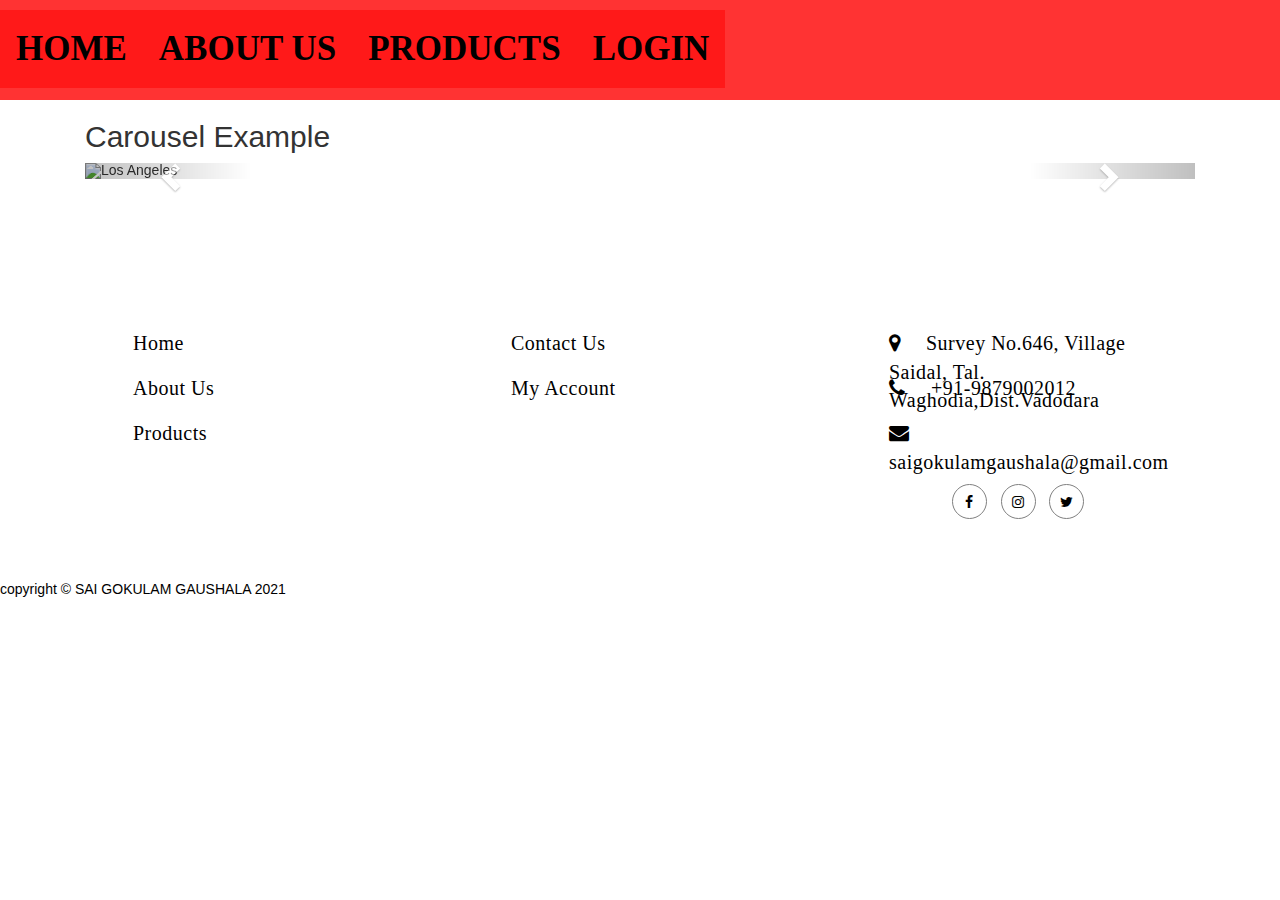
==== shrikhand.html @ bd8053fe "Update shrikhand.html" ====
<!DOCTYPE html>
<html>
<head>
	<link  href="css/home.css" rel="stylesheet"  >

	
	<meta name="viewport" content="width=device-width, initial-scale=1, shrink-to-fit=no">
   
<link rel="stylesheet" href="https://stackpath.bootstrapcdn.com/bootstrap/4.2.1/css/bootstrap.min.css" >
  <link rel="stylesheet" href="https://maxcdn.bootstrapcdn.com/font-awesome/4.5.0/css/font-awesome.min.css">
  <script src="https://ajax.googleapis.com/ajax/libs/jquery/3.5.1/jquery.min.js"></script>
  <script src="https://maxcdn.bootstrapcdn.com/bootstrap/3.4.1/js/bootstrap.min.js"></script>
  <link rel="stylesheet" href="https://maxcdn.bootstrapcdn.com/bootstrap/3.4.1/css/bootstrap.min.css">

 
 <script src="https://code.jquery.com/jquery-3.3.1.slim.min.js" integrity="sha384-q8i/X+965DzO0rT7abK41JStQIAqVgRVzpbzo5smXKp4YfRvH+8abtTE1Pi6jizo" crossorigin="anonymous"></script>
<script src="https://cdnjs.cloudflare.com/ajax/libs/popper.js/1.14.6/umd/popper.min.js" integrity="sha384-wHAiFfRlMFy6i5SRaxvfOCifBUQy1xHdJ/yoi7FRNXMRBu5WHdZYu1hA6ZOblgut" crossorigin="anonymous"></script>
<script src="https://stackpath.bootstrapcdn.com/bootstrap/4.2.1/js/bootstrap.min.js" integrity="sha384-B0UglyR+jN6CkvvICOB2joaf5I4l3gm9GU6Hc1og6Ls7i6U/mkkaduKaBhlAXv9k" crossorigin="anonymous"></script>
</head>

</header>
<body background="C:\Users\MY\Desktop\bg2.jpg">
	<div class="aboutheader">
<div class="menu">
  <a href="index.html">HOME</a>
  <a href="aboutus.html">ABOUT US</a>
  <a href="products.html">PRODUCTS</a> </li>
  <div class="menu-log">
    <a href="#login">LOGIN</a>
  </div>
</div>

</div>
		

<div class="container">
  <h2>Carousel Example</h2>
  <div id="myCarousel" class="carousel slide" data-ride="carousel">
    <!-- Indicators -->
    <ol class="carousel-indicators">
      <li data-target="#myCarousel" data-slide-to="0" class="active"></li>
      <li data-target="#myCarousel" data-slide-to="1"></li>
      <li data-target="#myCarousel" data-slide-to="2"></li>
    </ol>

    <!-- Wrapper for slides -->
    <div class="carousel-inner">

      <div class="item active">
        <img src="bg7.png" alt="Los Angeles" sizes="200px" >
        <div class="carousel-caption">
          <h3>Los Angeles</h3>
          <p>LA is always so much fun!</p>
        </div>
      </div>

      <div class="item">
        <img src="bg3.png" alt="Chicago" sizes="200px">
        <div class="carousel-caption">
          <h3>Chicago</h3>
          <p>Thank you, Chicago!</p>
        </div>
      </div>
    
      <div class="item">
        <img src="bg5.png" alt="New York"  sizes="200px">
        <div class="carousel-caption">
          <h3>New York</h3>
          <p>We love the Big Apple!</p>
        </div>
      </div>
  
    </div>

    <!-- Left and right controls -->
    <a class="left carousel-control" href="#myCarousel" data-slide="prev">
      <span class="glyphicon glyphicon-chevron-left"></span>
      <span class="sr-only">Previous</span>
    </a>
    <a class="right carousel-control" href="#myCarousel" data-slide="next">
      <span class="glyphicon glyphicon-chevron-right"></span>
      <span class="sr-only">Next</span>
    </a>
  </div>
</div>




 
	                					
 




<div class="space">
</div>




	<footer>
<div class="inner-footer">
	<div class="footer-items">
	
	<ul>
		<a href="index.html">
            <li>Home</li>
          </a>
          <a href="aboutus.html">
            <li>About Us</li>
          </a>
          <a href="products.html">
           <li>Products</li>
          </a>
          
      </ul>
  </div>

<div class="footer-items">
	
  	<ul>
  		<a href="contact us">
  		<li>Contact Us</li>
  	</a>

  	   <a href ="my account">
  	   	<li>My Account</li>
  	   </a>
  	</ul>
</div>

<div class="footer-items">
	   <ul>
	  	  <li><i class="fa fa-map-marker" aria-hidden="true"></i>
	  	  Survey No.646, Village Saidal, Tal. Waghodia,Dist.Vadodara
	  	</li>
	  	  <li><i class="fa fa-phone"  aria-hidden="true"></i>
	  	     +91-9879002012
	  	   </li>
	  	  <li><i class="fa fa-envelope" aria-hidden="true"></i>
	  	  	saigokulamgaushala@gmail.com
	  	  </li>
	   </ul>
	   
	 <div class="social-media">
	       <a href="https://www.facebook.com/Sai-Gokulam-Gaushala-1782885225090858/?pageid=1782885225090858&ftentidentifier=3224981787547854&padding=0"><i class="fa fa-facebook" aria-hidden="true"></i></a>
	  	   <a href="https://www.instagram.com/shreesaigokulam/?hl=en"><i class="fa fa-instagram" aria-hidden="true"></i></a>
	  	   <a href=""><i class="fa fa-twitter" aria-hidden="true"></i></a>
	   </div>

</div>
  
</div>
   <div class ="bottom-footer">
   	copyright &copy; SAI GOKULAM GAUSHALA 2021
   </div>

  </body> 
</footer>
<html>
---- css/home.css ----
header {
    background-color: rgb(255,0,0,0.5);
    height: 90px;
    width=100%;
    color: black;
    text-align: right;
    font-size: 50px;
    padding: 0px;
    font-family: Helveti
     Narrow, sans-serif;
    font-weight: bold;

    
  }
  body{
    background-image:URL('https://images.pexels.com/photos/139315/pexels-photo-139315.jpeg?auto=compress&cs=tinysrgb&dpr=2&h=650&w=940');
     /*background-image: url('https://pixabay.com/get/52e0dc45425bad14ea9d857cce2b357f153ec3e45656784b702f78d696/masala-4096891.jpg');*/
     background-attachment:fixed;
    background-repeat: repeat;
    background-size: cover;
    
  }

    h2{
      font:50px;
      color:red;
    }


  .maindiv{
  background-color:rgb(0,0,0,0.2);
  width:100%;
  height:720px;
  background-image: url('https://scontent.fbdq2-1.fna.fbcdn.net/v/t1.6435-9/31949135_2035734656478025_4890872589318094848_n.jpg?_nc_cat=101&ccb=1-3&_nc_sid=973b4a&_nc_ohc=EWHqA0UVxpUAX9EDnDS&_nc_ht=scontent.fbdq2-1.fna&oh=2ad69755cf3c1e024fbbc554392dc51c&oe=60E7995E');
  background-attachment:fixed;
    background-repeat: repeat;
    background-size: cover;
}
 .secdiv
 {
 width:90%;
height:670px;
background-size: cover;
 animation : slider 50s infinite linear;
 margin: 0 auto;
 padding:50px;


    
  }
 


.feature{
  background: #D6181A none repeat scroll 0 0;
    color: #fff;
    margin-bottom: 2%;
    margin-top: 2%;
    display: inline-block;
    padding: 8px 20px;

}
 .before{
  padding-left: 50px;
 }
 

  .space{
  height:100px;
  opacity: 0px;
 }

.main2
{
  height:500px;
  width:100%;
  background-color: rgb(255,255,255,0.8);
  background-attachment:fixed;
    background-repeat: repeat;
    background-size: cover;


}
.maintext

{
  font-size: 50px;
  font-family: Times New Roman, serif;
  text-align: center;
  text-decoration: underline  red;
  margin-top: 10px;
  color: rgb(0,0,0,1);
}

.maintext1

{
  font-size: 60px;
  font-family: Times New Roman, serif;
  text-align: center;
  text-decoration: underline  red;
  margin-top: 10px;
  color: rgb(0,0,0,1);
}


 
 .about{
  text-align: center;
  text-orientation: center;
  font-size: 30px;
 color:rgb(0,0,0,1);
 font-family: Times New Roman, serif;
 margin-top: :10px;

}
    
.products{
  background-color: rgb(255,255,255,0.8);
  width: 100%;
  height:1000px;
}


.productsi{
  background-color: rgb(255,255,255,0.8);
  width: 100%;
  height:800px;
}
.aboutheader
{
  height:100px;
  width:100%;
  background-color: rgb(255,0,0,0.8);
}

  

  .menu {
    position: sticky;
    top: 0;
    background-color:transparent;
    padding: 10px 0px 10px 0px;
    color: white;
    margin: 0 auto;
    overflow: hidden;
 
  }

  .menu a {
    float: left;
    color: rgb(0,0,0,1);
  font-family: Times New Roman, serif;
  font-weight: bold;
    padding: 14px 16px;
    text-decoration: none;
    font-size: 35px;
    transition: 0.4s;
    align-content: center;
    background-color: rgb(255, 0, 0,0.5);

  }

  .menu :hover{
    background:rgb(255,0,0,0.2);

  }
  footer {
    width: 100%;
    bottom: 0px;
    background-color:rgb(255,255,255,0.9);
    display:white;
    color:black;
    
  }
  .inner-footer
  {
    width:100%;
    margin:auto;
    padding:30px 10px;
    display:flex;
    flex-wrap:wrap;
    box-sizing: border-box;
    justify-content: center;
  }



.footer-items {
  width: 30%;
  padding: 10px 20px;
  box-sizing: border-box;
}



.footer-items p {
  color: grey;
  font-size: 16px;
  text-align: justify;
  line-height: 25px;
}
 




ul {
  list-style: none;
  color:black;
  font-size: 20px;
  letter-spacing: 0.5px;
   font-family:   Times New Roman, serif;
}

ul a {
  text-decoration: none;
  outline: none;
  color: black;
  transition: 0.4s;
}

ul a:hover {
  color: red;
}

ul li {
  margin: 10px 0;
  height: 35px;
}

li i {
  margin-right: 20px;
}

.social-media {
  width: 100%;
  color: black;
  
  text-align: center;
}

.social-media a {
  text-decoration: none;
}

.social-media i {
  height: 35px;
  width: 35px;
  margin: 20px 5px;
  padding: 10px;
  color: black;
  border-radius: 50%;
  border: 1px solid grey;
  transition: 0.3s;
}
.social-media i:hover {
  background: red;
}

.footer-bottom {
  padding: 10px;
  background: white;
  color: black;
  font-size: 12px;

}

@media screen and (max-width: 1085px) {
  .footer-items {
    width: 50%;
  }
}

@media screen and (max-width: 600px) {
  .footer-items {
    width: 100%;
  }
}


@media screen and (max-width: 1085px) {
  .about {
    font-size: 30px;
  }
}@media screen and (max-width: 600px) {
  .about {
    font-size: 20px;
  }
}
.spaceii{
  opacity: 0px;
  height: 50px;
}
.caption{
  text-align: :center;
  font-family: Helveti
     Narrow, sans-serif;
    font-weight: bold;
    padding-left: 25px;
    color: black;
    font-size: 30px;
}

@media screen and (max-width: 1085px) {
  .products {
    height: 750px;
  }
}

@media screen and (max-width: 600px) {
  .products {
   height: 1900px;
  }
}

@media screen and (max-width: 1085px) {
  .aboutheader{
    height: 100px;
  }
}

@media screen and (max-width: 600px) {
  .aboutheader {
    height: 200px;
  }
}

@media screen and (max-width: 1085px) {
  .producs{
    height: 800px;
  }
}

@media screen and (max-width: 600px) {
  .products {
    height: 2200px;
  }
}



@media screen and (max-width: 1085px) {
  .aboutheader{
    height: 100px;
  }
}

@media screen and (max-width: 600px) {
  .aboutheader {
    height: 200px;
  }
}


@media screen and (max-width: 1085px) {
  .producsi{
    height: 800px;
  }
}

@media screen and (max-width: 600px) {
  .productsi {
    height: 2000px;
  }
}


.back1{

  background-color:rgb(255,255,255,0.8);
  width:100%;
  height:2500px;
}


 

.back{

  background-color:rgb(255,255,255,0.8);
  width:100%;
  height:2000px;
}
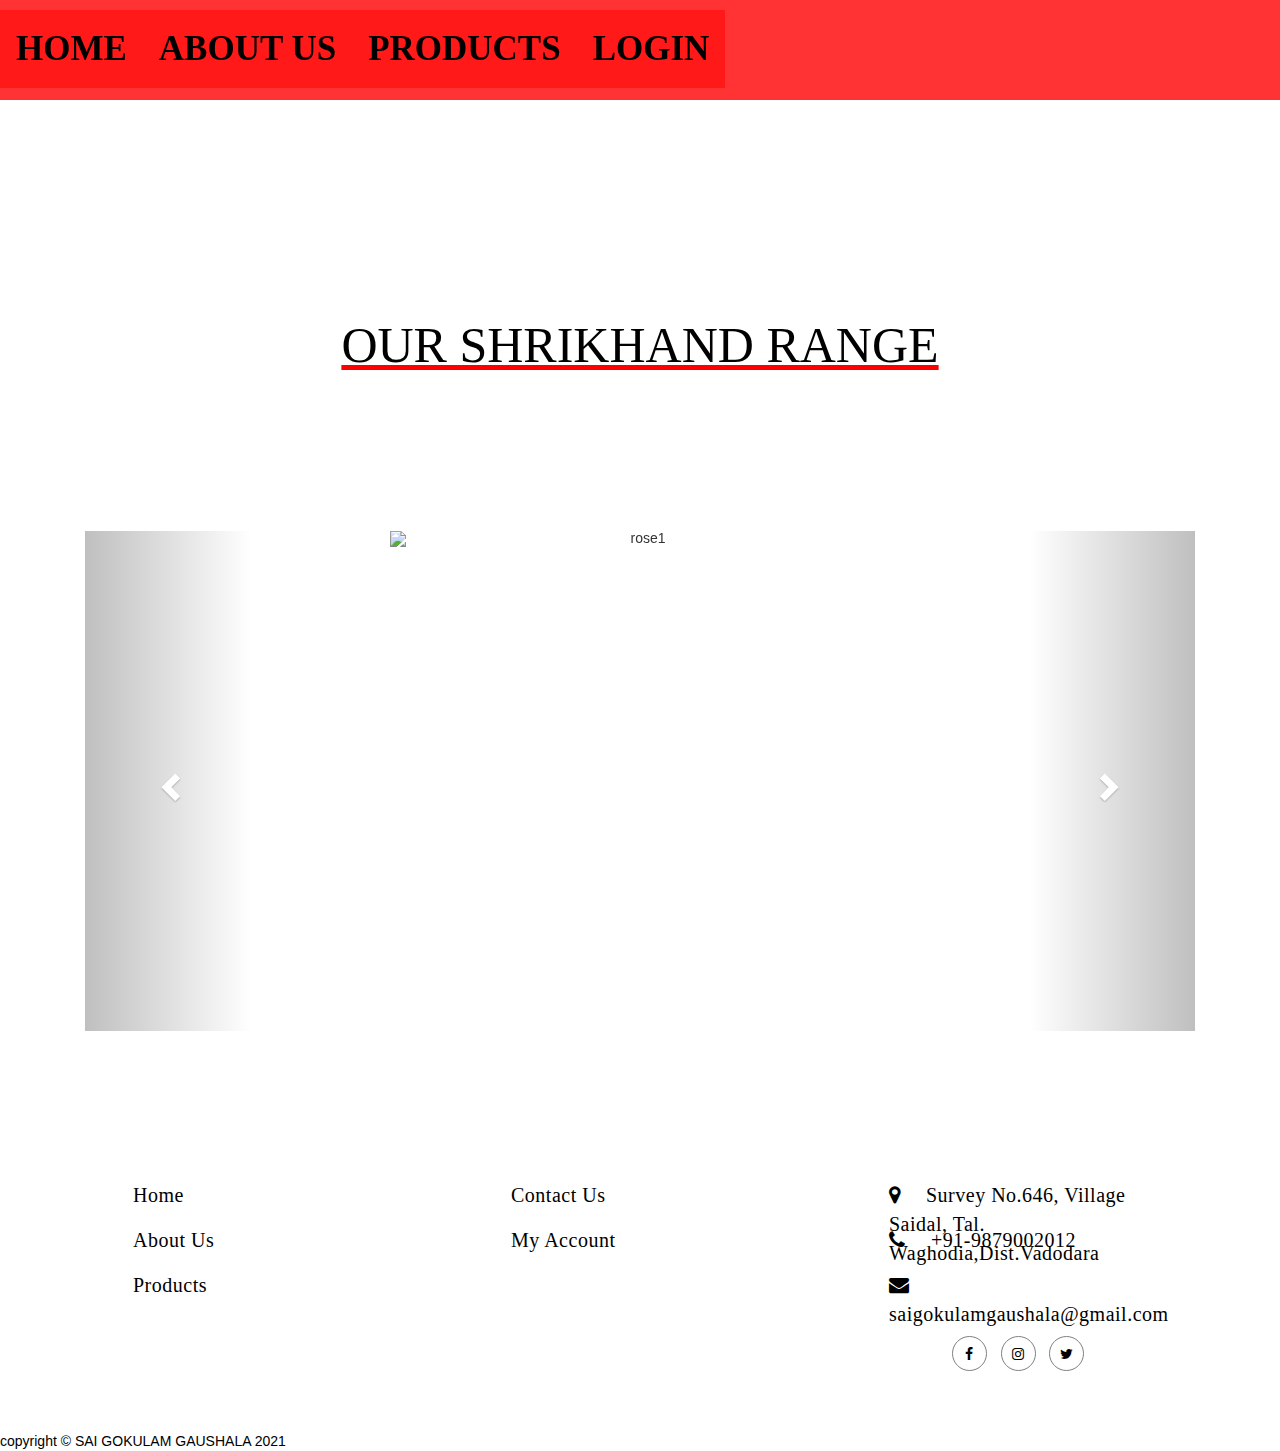
==== commit f1902946: "Add files via upload" ====
--- a/shrikhand.html
+++ b/shrikhand.html
@@ -3,7 +3,7 @@
 <head>
 	<link  href="css/home.css" rel="stylesheet"  >
 
-	
+	<meta charset="utf-8">
 	<meta name="viewport" content="width=device-width, initial-scale=1, shrink-to-fit=no">
    
 <link rel="stylesheet" href="https://stackpath.bootstrapcdn.com/bootstrap/4.2.1/css/bootstrap.min.css" >
@@ -31,42 +31,152 @@
 </div>
 
 </div>
-		
-
+<div class="space">
+  </div>
+  <div class="space">
+  </div>		
+
+<div class="productss">
+<div class="maintext">
+  OUR SHRIKHAND RANGE
+  </div>
+  <div class="spaceii"></div>
+  <div class="space"></div>
 <div class="container">
-  <h2>Carousel Example</h2>
+  
   <div id="myCarousel" class="carousel slide" data-ride="carousel">
     <!-- Indicators -->
     <ol class="carousel-indicators">
       <li data-target="#myCarousel" data-slide-to="0" class="active"></li>
       <li data-target="#myCarousel" data-slide-to="1"></li>
       <li data-target="#myCarousel" data-slide-to="2"></li>
+      <li data-target="#myCarousel" data-slide-to="3"></li>
+      <li data-target="#myCarousel" data-slide-to="4"></li>
+      <li data-target="#myCarousel" data-slide-to="5"></li>
+      <li data-target="#myCarousel" data-slide-to="6"></li>
+      <li data-target="#myCarousel" data-slide-to="7"></li>
+      <li data-target="#myCarousel" data-slide-to="8"></li>
+      <li data-target="#myCarousel" data-slide-to="9"></li>
+      <li data-target="#myCarousel" data-slide-to="10"></li>
+      <li data-target="#myCarousel" data-slide-to="11"></li>
+      <li data-target="#myCarousel" data-slide-to="12"></li>
+      <li data-target="#myCarousel" data-slide-to="13"></li>
+      <li data-target="#myCarousel" data-slide-to="14"></li>
+
+
     </ol>
 
     <!-- Wrapper for slides -->
-    <div class="carousel-inner">
+    <div class="carousel-inner" align="center">
 
       <div class="item active">
-        <img src="bg7.png" alt="Los Angeles" sizes="200px" >
-        <div class="carousel-caption">
-          <h3>Los Angeles</h3>
-          <p>LA is always so much fun!</p>
-        </div>
-      </div>
-
-      <div class="item">
-        <img src="bg3.png" alt="Chicago" sizes="200px">
-        <div class="carousel-caption">
-          <h3>Chicago</h3>
-          <p>Thank you, Chicago!</p>
+        <img src="https://raw.githubusercontent.com/sonihetvi10/saigokulamgaushala.github.io/main/rose1.jpg" alt="rose1" height="500px" width="500px" >
+        <div class="carousel-caption">
+          
+        </div>
+      </div>
+
+      <div class="item" >
+        <img src="https://raw.githubusercontent.com/sonihetvi10/saigokulamgaushala.github.io/main/rose2.jpg" alt="rose2" height="500px"
+         width="500px">
+        <div class="carousel-caption">
         </div>
       </div>
     
-      <div class="item">
-        <img src="bg5.png" alt="New York"  sizes="200px">
-        <div class="carousel-caption">
-          <h3>New York</h3>
-          <p>We love the Big Apple!</p>
+      <div class="item" >
+        <img src="https://raw.githubusercontent.com/sonihetvi10/saigokulamgaushala.github.io/main/mango1.jpg" alt="mango3"  height="500px" 
+        width="500px">
+        <div class="carousel-caption">
+          
+        </div>
+      </div>
+
+      <div class="item" >
+        <img src="https://raw.githubusercontent.com/sonihetvi10/saigokulamgaushala.github.io/main/mango2.jpg" alt="mago1"  height="500px" 
+        width="500px">
+        <div class="carousel-caption">
+          
+        </div>
+      </div>
+       <div class="item" >
+        <img src="https://raw.githubusercontent.com/sonihetvi10/saigokulamgaushala.github.io/main/mango3.jpg" alt="mango2"  height="500px" 
+        width="500px">
+        <div class="carousel-caption">
+          
+        </div>
+      </div>
+       <div class="item">
+        <img src="https://raw.githubusercontent.com/sonihetvi10/saigokulamgaushala.github.io/main/str1.jpg" alt="str1"  height="500px" 
+        width="500px">
+        <div class="carousel-caption">
+          
+        </div>
+      </div>
+
+      <div class="item">
+        <img src="https://raw.githubusercontent.com/sonihetvi10/saigokulamgaushala.github.io/main/str2.jpg" alt="str2"  height="500px" 
+        width="500px">
+        <div class="carousel-caption">
+          
+        </div>
+      </div>
+
+      <div class="item">
+        <img src="https://raw.githubusercontent.com/sonihetvi10/saigokulamgaushala.github.io/main/str3.jpg" alt="str3"  height="500px" 
+        width="500px">
+        <div class="carousel-caption">
+          
+        </div>
+      </div>
+      <div class="item">
+        <img src="https://raw.githubusercontent.com/sonihetvi10/saigokulamgaushala.github.io/main/str4.jpg" alt="str4"  height="500px" 
+        width="500px">
+        <div class="carousel-caption">
+          
+        </div>
+      </div>
+
+      <div class="item">
+        <img src="https://raw.githubusercontent.com/sonihetvi10/saigokulamgaushala.github.io/main/kes1.jpg" alt="kes1"  height="500px" 
+        width="500px">
+        <div class="carousel-caption">
+          
+        </div>
+      </div>
+      <div class="item">
+        <img src="https://raw.githubusercontent.com/sonihetvi10/saigokulamgaushala.github.io/main/kes2.jpg" alt="kes2"  height="500px" 
+        width="500px">
+        <div class="carousel-caption">
+          
+        </div>
+      </div>
+      <div class="item">
+        <img src="https://raw.githubusercontent.com/sonihetvi10/saigokulamgaushala.github.io/main/kes3.jpg" alt="kes3"  height="500px" 
+        width="500px">
+        <div class="carousel-caption">
+          
+        </div>
+      </div>
+      
+      <div class="item">
+        <img src="https://raw.githubusercontent.com/sonihetvi10/saigokulamgaushala.github.io/main/mix1.jpg" alt="str3"  height="500px" 
+        width="500px">
+        <div class="carousel-caption">
+          
+        </div>
+      </div>
+      <div class="item">
+        <img src="https://raw.githubusercontent.com/sonihetvi10/saigokulamgaushala.github.io/main/mix2.jpg" alt="str3"  height="500px" 
+        width="500px">
+        <div class="carousel-caption">
+          
+        </div>
+      </div>
+      <div class="item">
+        <img src="https://raw.githubusercontent.com/sonihetvi10/saigokulamgaushala.github.io/main/mix3.jpg" alt="str3"  height="500px" 
+        width="500px">
+        <div class="carousel-caption">
+          
         </div>
       </div>
   
@@ -84,7 +194,7 @@
   </div>
 </div>
 
-
+</div>
 
 
  
